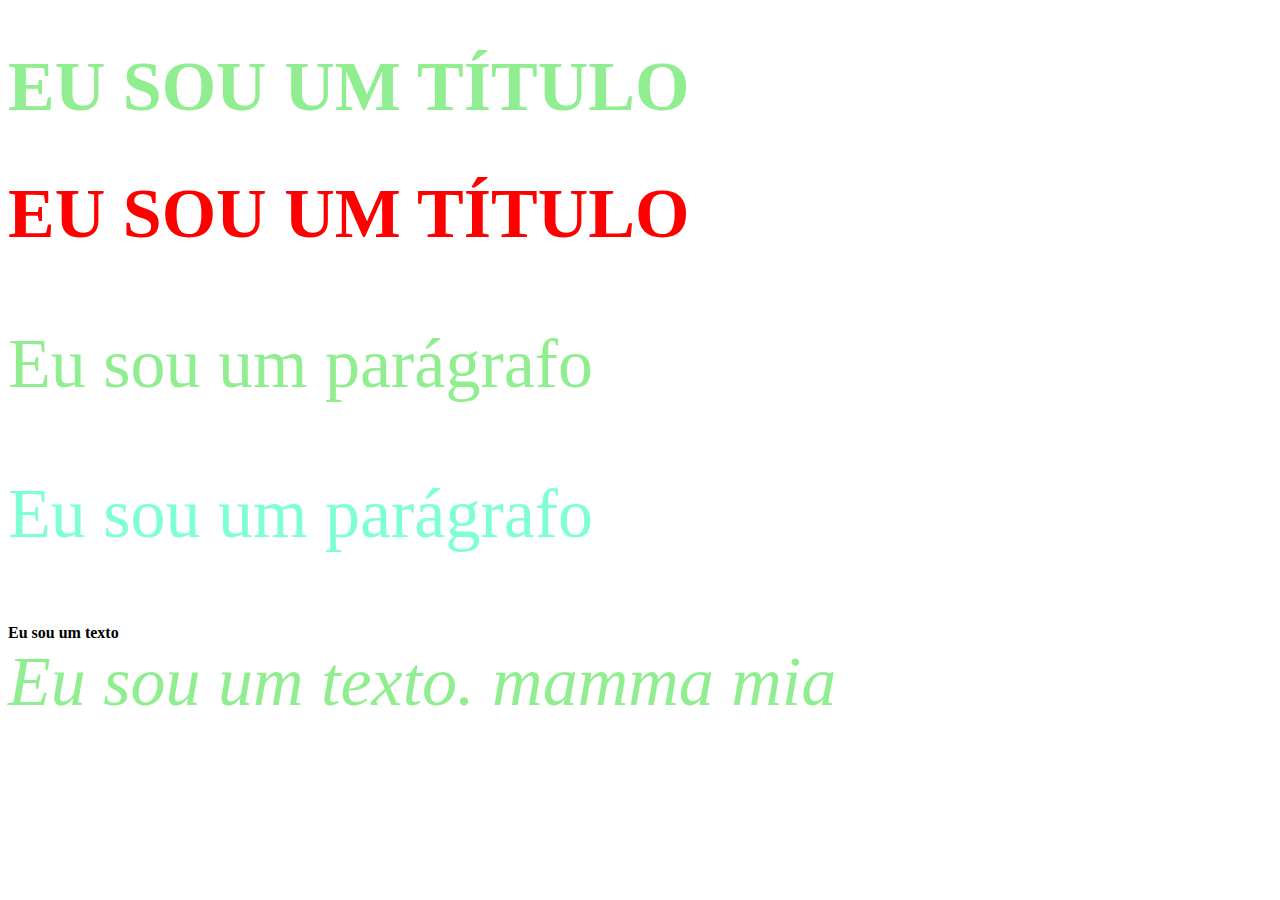
==== index.html @ 828a7f95 "Inserindo meu primeiro código" ====
<!DOCTYPE html>
<html lang="en">

<head>

    <meta charset="UTF-8">
    <meta http-equiv="X-UA-Compatible" content="IE=edge">
    <meta name="viewport" content="width=device-width, initial-scale=1.0">
    <title>Projeto IOT Revolucionário</title>

    <link rel="stylesheet" href="estilos.css">

</head>

<body>

    <h1>EU SOU UM TÍTULO</h1>
    <h1 class="titulo">EU SOU UM TÍTULO</h1>

    <p>Eu sou um parágrafo</p>
    <p id="paragrafo">Eu sou um parágrafo</p>

    <b>Eu sou um texto</b>
    <br>
    <i>Eu sou um texto. mamma mia</i>

</body>

</html>
---- estilos.css ----
h1, p, i {
    color: lightgreen;
    font-size: 70px;
    font-family: 'Times New Roman', Times, serif;
}

.titulo{
    color:red;
}

#paragrafo{
    color:aquamarine
}
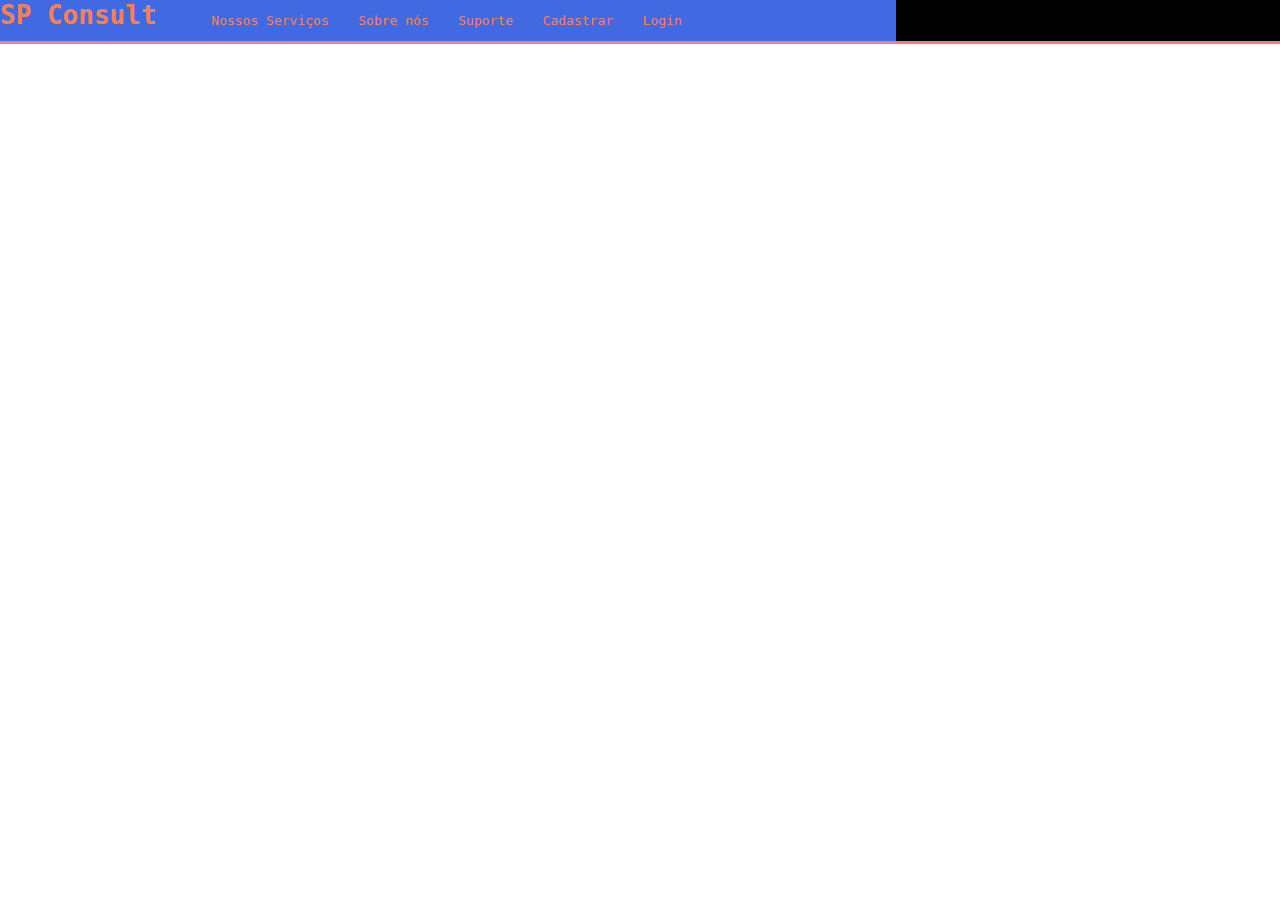
==== commit 387e5003: "estilização do header" ====
--- a/index.html
+++ b/index.html
@@ -1,5 +1,5 @@
 <!DOCTYPE html>
-<html lang="en">
+<html lang="pt">
 
 <head>
 
@@ -14,15 +14,18 @@
 
 <body>
 
-    <h1>EU SOU UM TÍTULO</h1>
-    <h1 class="titulo">EU SOU UM TÍTULO</h1>
-
-    <p>Eu sou um parágrafo</p>
-    <p id="paragrafo">Eu sou um parágrafo</p>
-
-    <b>Eu sou um texto</b>
-    <br>
-    <i>Eu sou um texto. mamma mia</i>
+   <div class= "header">
+       <div class="container">
+         <h1>SP Consult</h1>
+         <ul class="navbar">
+             <li>Nossos Serviços</li>
+             <li>Sobre nós</li>
+             <li>Suporte</li>
+             <li>Cadastrar</li>
+             <li>Login</li>
+         </ul>
+       </div>
+   </div>
 
 </body>
 
--- a/estilos.css
+++ b/estilos.css
@@ -1,13 +1,35 @@
-h1, p, i {
-    color: lightgreen;
-    font-size: 70px;
-    font-family: 'Times New Roman', Times, serif;
+body
+{
+    margin: 0px;
+    font-family: monospace;
 }
 
-.titulo{
-    color:red;
+.header
+{
+    background-color:black;
+    width:100%;
+    border-bottom: 3px lightcoral solid;
 }
 
-#paragrafo{
-    color:aquamarine
+h1
+{
+    color:coral;
+    margin: 0px;
+}
+
+.header .container
+{
+    width: 70%;
+    background-color:royalblue;
+    display:flex;
+}
+
+.navbar
+{
+    width: 500px;
+    list-style: none;
+    align-items: center;
+    justify-content: space-around;
+    color: coral;
+    display: flex;
 }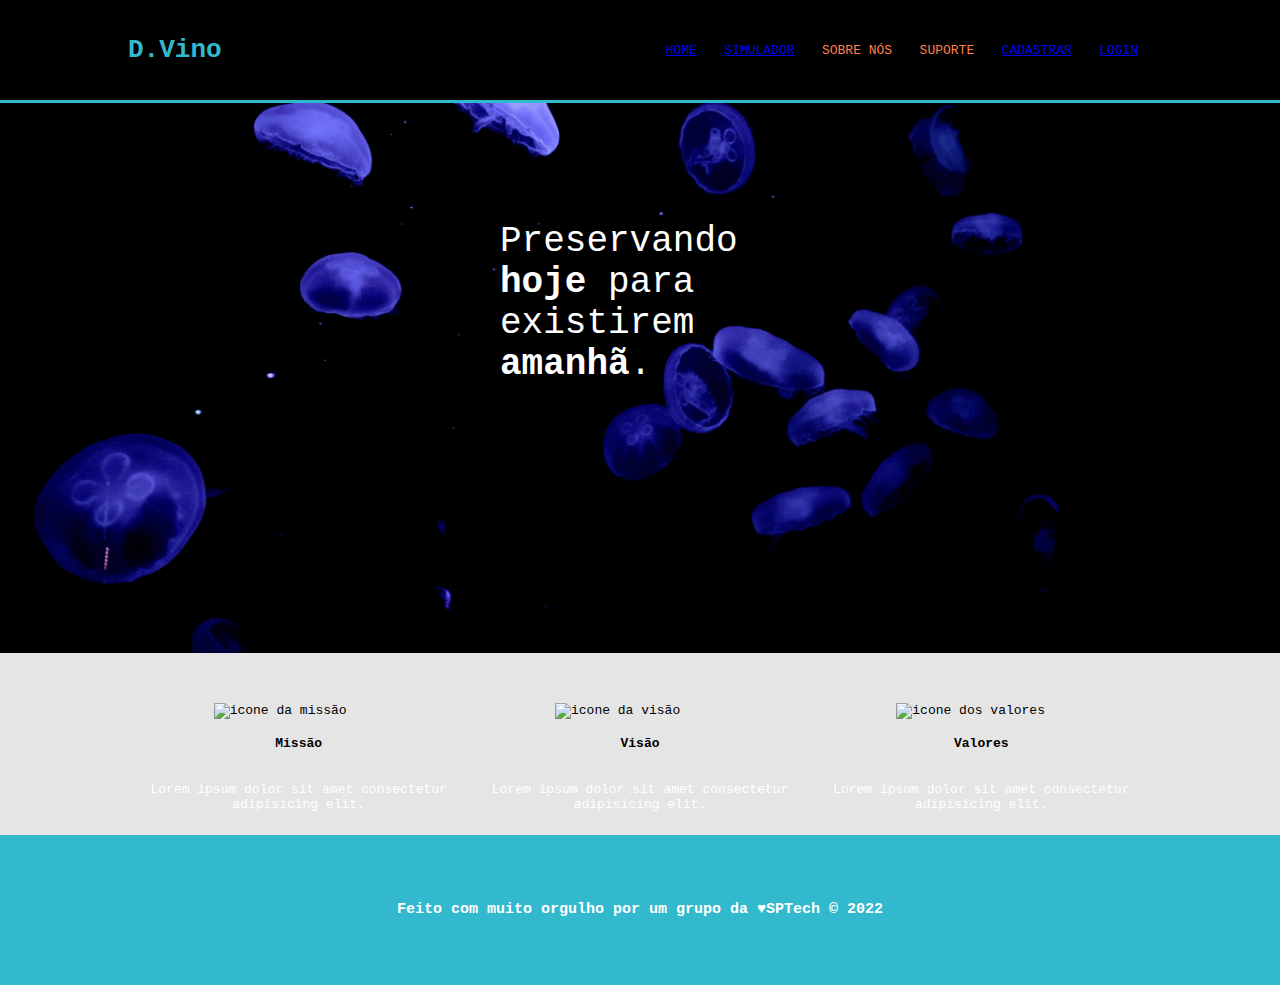
==== commit 1746a79b: "Atualização dos codigos, criação das paginas e design" ====
--- a/index.html
+++ b/index.html
@@ -14,19 +14,81 @@
 
 <body>
 
-   <div class= "header">
-       <div class="container">
-         <h1>SP Consult</h1>
-         <ul class="navbar">
-             <li>Nossos Serviços</li>
-             <li>Sobre nós</li>
-             <li>Suporte</li>
-             <li>Cadastrar</li>
-             <li>Login</li>
-         </ul>
-       </div>
-   </div>
+    <!-- Inicio do HEADER-->
 
+    <div class="header">
+        <div class="container">
+            <h1 class="titulo">D.Vino</h1>
+            <ul class="navbar">
+                <li>
+                    <a href="Index.html">HOME</a>
+                </li>
+                <li>
+                    <a href="Simulador_F.html">SIMULADOR</a>
+                </li>
+                <li>SOBRE NÓS</li>
+                <li>SUPORTE</li>
+                <li>
+                    <a href="cadastro.html">CADASTRAR</a>
+                </li>
+                <li>
+                    <a href="login.html">LOGIN</a>
+                </li>
+            </ul>
+        </div>
+    </div>
+
+    <!-- Final do HEADER-->
+
+    <!-- Inicio do BANNER -->
+
+    <div class="banner">
+        <div class="container">
+            <p>
+                Preservando <span>hoje</span> para existirem <span>amanhã</span>.
+            </p>
+        </div>
+    </div>
+
+    <!-- Final do BANNER-->
+
+    <!-- Inicio dos valores -->
+
+    <div class="social">
+        <div class="container">
+            <div class="boxes">
+                <div class="box">
+                    <img src="./assets/imgs/planet-earth_color.png" alt="icone da missão">
+                    <h4>Missão</h4>
+                    <p>Lorem ipsum dolor sit amet consectetur adipisicing elit.</p>
+                </div>
+
+                <div class="box">
+                    <img src="./assets/imgs/lightbulb_color.png" alt="icone da visão">
+                    <h4>Visão</h4>
+                    <p>Lorem ipsum dolor sit amet consectetur adipisicing elit.</p>
+                </div>
+
+                <div class="box">
+                    <img src="./assets/imgs/growth_color.png" alt="icone dos valores">
+                    <h4>Valores</h4>
+                    <p>Lorem ipsum dolor sit amet consectetur adipisicing elit.</p>
+                </div>
+            </div>
+        </div>
+
+
+    </div>
+
+    <!-- Final dos valores -->
+
+    <!-- Inicio do footer-->
+    <div class="footer">
+        <div class="container">
+            <h4>Feito com muito orgulho por um grupo da &hearts;SPTech &copy; 2022</h4>
+        </div>
+    </div>
+    <!--Final do footer-->
 </body>
 
 </html>--- a/estilos.css
+++ b/estilos.css
@@ -1,27 +1,38 @@
 body
 {
+    background-color:black;
     margin: 0px;
+    padding: 0px;
+    /* para não ficar colado no topo da pagina */
     font-family: monospace;
 }
 
 .header
 {
-    background-color:black;
-    width:100%;
-    border-bottom: 3px lightcoral solid;
+    height: 100px;
+    width: 100%;
+    border-bottom: 3px #32b9cd solid;
+    align-items: center;
 }
 
-h1
+.titulo
 {
-    color:coral;
+    color:#32b9cd;
     margin: 0px;
+}
+
+.container
+{
+    width: 80%;
+    margin: auto;
+    display: flex;
 }
 
 .header .container
 {
-    width: 70%;
-    background-color:royalblue;
-    display:flex;
+    height: 100%;
+    justify-content: space-between;
+    align-items: center;
 }
 
 .navbar
@@ -32,4 +43,136 @@
     justify-content: space-around;
     color: coral;
     display: flex;
-}+    padding: 0;
+}
+
+p {
+    color:white
+}
+
+/* BANNER */
+
+.banner
+{
+    height: 550px;
+    background-image: url(./imgs/bg-jelly-fish-para_outras_pags.png);
+    background-size: cover;
+}
+
+.banner .card 
+{
+    background-color:#362eac6a;
+    height: 500px;
+    width: 400px;
+    display:flex;
+    flex-direction: column;
+    align-items: center;
+    justify-content: center;
+    margin: auto;
+    margin-top: 20px;
+    color: #03d6da;
+    border-radius: 20px;
+}
+
+.banner .container {
+    height: 400px;
+    font-size: 36px;
+    justify-content: center;
+    align-items: center;
+  }
+  
+  .banner p {
+    width: 50%;
+    margin: 0;
+    padding: 0;
+    width: 280px;
+    font-size: 36px;
+  }
+  
+  .banner .container span {
+    font-weight: 800;
+  }
+
+
+  /* Valores */
+
+ .social {
+    background-color: #e5e5e5;
+    display: flex;
+  }
+  
+  .box img {
+    width: 170px;
+  }
+  
+  .social .container .boxes {
+    display: flex;
+  }
+  
+  .social p {
+    text-align: center;
+  }
+  
+  .box {
+    margin: 10px;
+    display: flex;
+    flex-direction: column;
+    align-items: center;
+  }
+  
+  
+  .box {
+    margin-top: 50px;
+    display: flex;
+    flex-direction: column;
+    align-items: center;
+  }
+  
+  
+  /* Footer */
+  
+  .footer {
+    background-color: #32b9cd;
+    height: 150px;
+    color: #fff;
+    display: flex;
+    font-size: 15px;
+  }
+  
+  .footer .container {
+    justify-content: center;
+  }
+
+/* Pagina de login */
+
+.banner .container .card {
+    background-color: #e5e5e5;
+    height: fit-content;
+    width: 400px;
+    display: flex;
+    flex-direction: column;
+    color: palevioletred;
+    align-items: center;
+    border-radius: 4px;
+  }
+  
+  .card {
+    display: flex;
+    justify-content: space-around;
+  }
+  
+  .card h2 {
+    font-size: 30px;
+  }
+  
+  .card h4 {
+    font-size: 16px;
+  }
+  
+  .banner #div_erros_login {
+    margin-top: 15px;
+  }
+  
+  button {
+    cursor: pointer;
+  }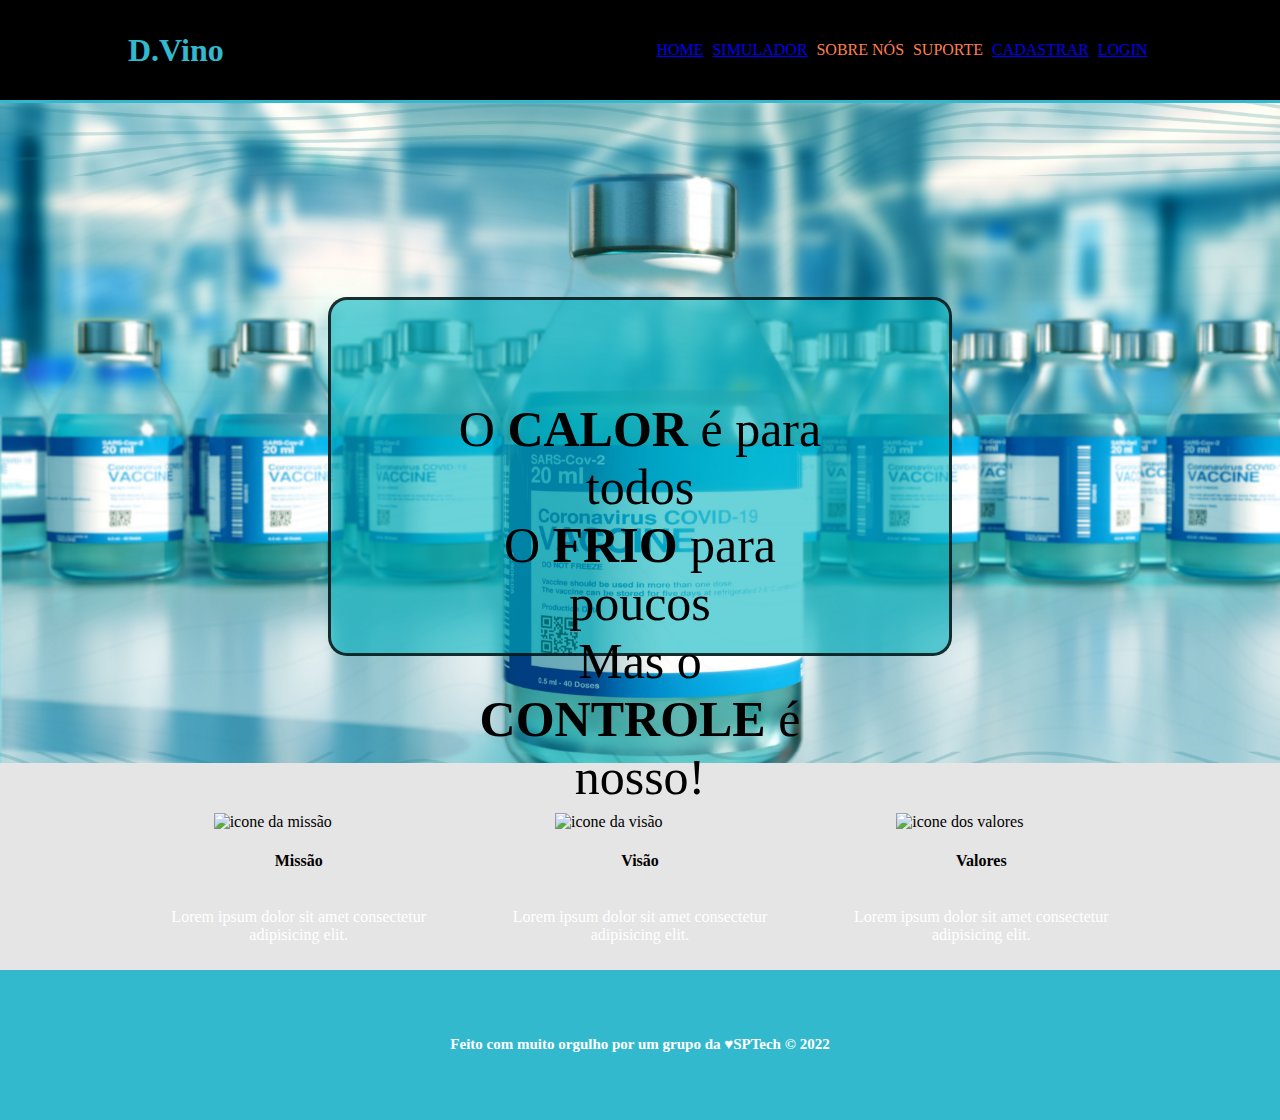
==== commit ab909c21: "atualização" ====
--- a/index.html
+++ b/index.html
@@ -45,7 +45,9 @@
     <div class="banner">
         <div class="container">
             <p>
-                Preservando <span>hoje</span> para existirem <span>amanhã</span>.
+                O <span>CALOR</span> é para todos <br>
+                O <span>FRIO</span> para poucos <br>
+                Mas o <span>CONTROLE</span> é nosso! <br>
             </p>
         </div>
     </div>
--- a/estilos.css
+++ b/estilos.css
@@ -4,7 +4,7 @@
     margin: 0px;
     padding: 0px;
     /* para não ficar colado no topo da pagina */
-    font-family: monospace;
+    font-family: 'Times New Roman', Times, serif;
 }
 
 .header
@@ -54,8 +54,8 @@
 
 .banner
 {
-    height: 550px;
-    background-image: url(./imgs/bg-jelly-fish-para_outras_pags.png);
+    height: 660px;
+    background-image: url(./imgs/Termovac.png);
     background-size: cover;
 }
 
@@ -75,18 +75,25 @@
 }
 
 .banner .container {
-    height: 400px;
-    font-size: 36px;
+    height: 746px;
     justify-content: center;
     align-items: center;
+    text-align: center;
   }
   
   .banner p {
-    width: 50%;
-    margin: 0;
-    padding: 0;
-    width: 280px;
-    font-size: 36px;
+    
+
+    width: 100%;
+    margin: 200px;
+    padding: 100px;
+    font-size: 50px;
+    background-color: #00b3c095;
+    border-radius: 19px;
+    border: solid;
+    border-color: rgba(0, 0, 0, 0.778);
+    height: 153px;
+    color: black;
   }
   
   .banner .container span {
